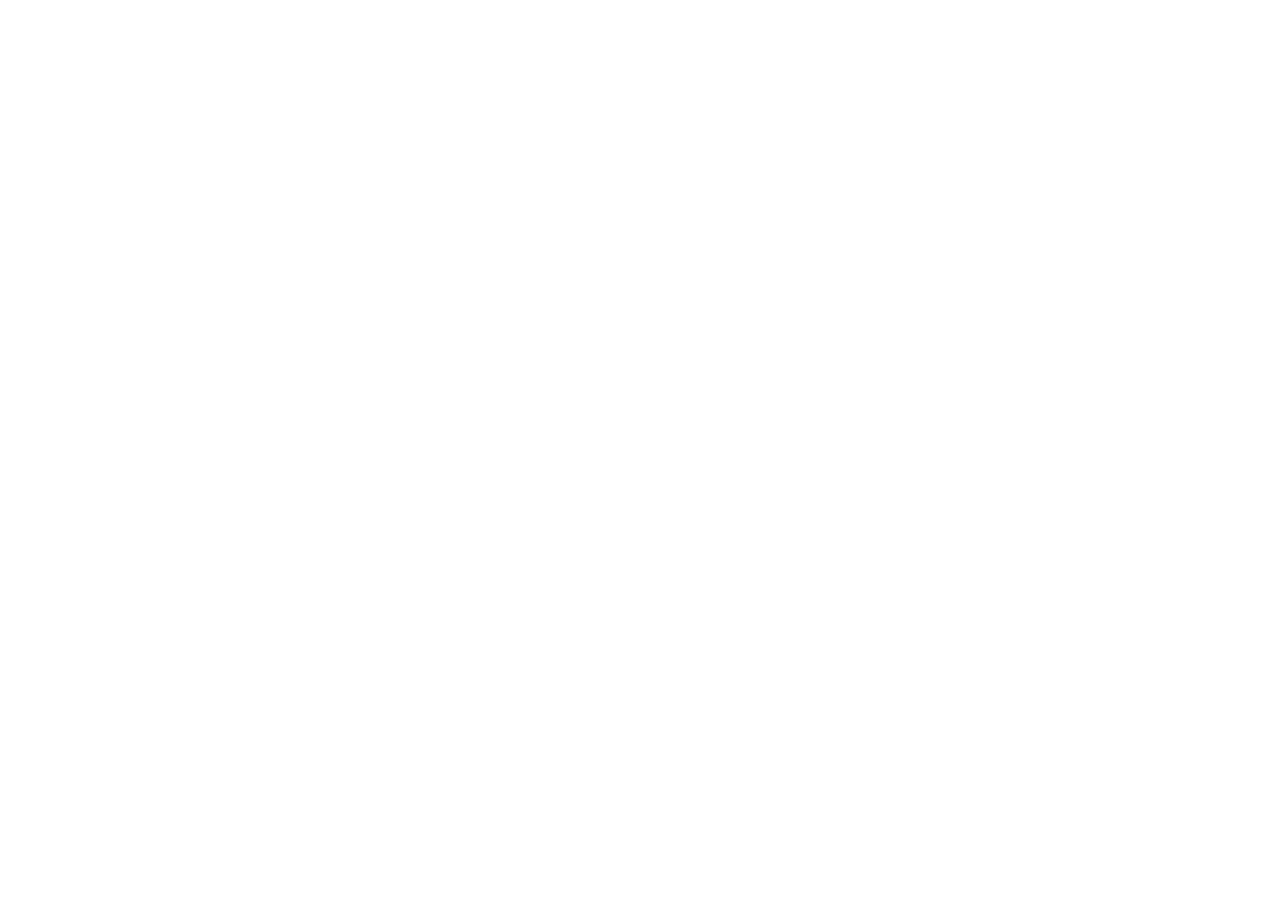
==== static/lessons/group.html @ 757a1256 "Фронтэнд" ====
<!DOCTYPE html>
<html>
    <head>
        <meta charset="utf-8" />
        <title>Timetable</title>
        <link rel="stylesheet" href="/style.css">
        <script type="text/javascript" src="/scripts.js"></script>
    </head>
    <body>
        <ul id='lessons-list' class='lessons-list'></ul>
    </body>
    <script>
        document.onload = list_injector('/api/lessons/group/')
    </script>
</html>
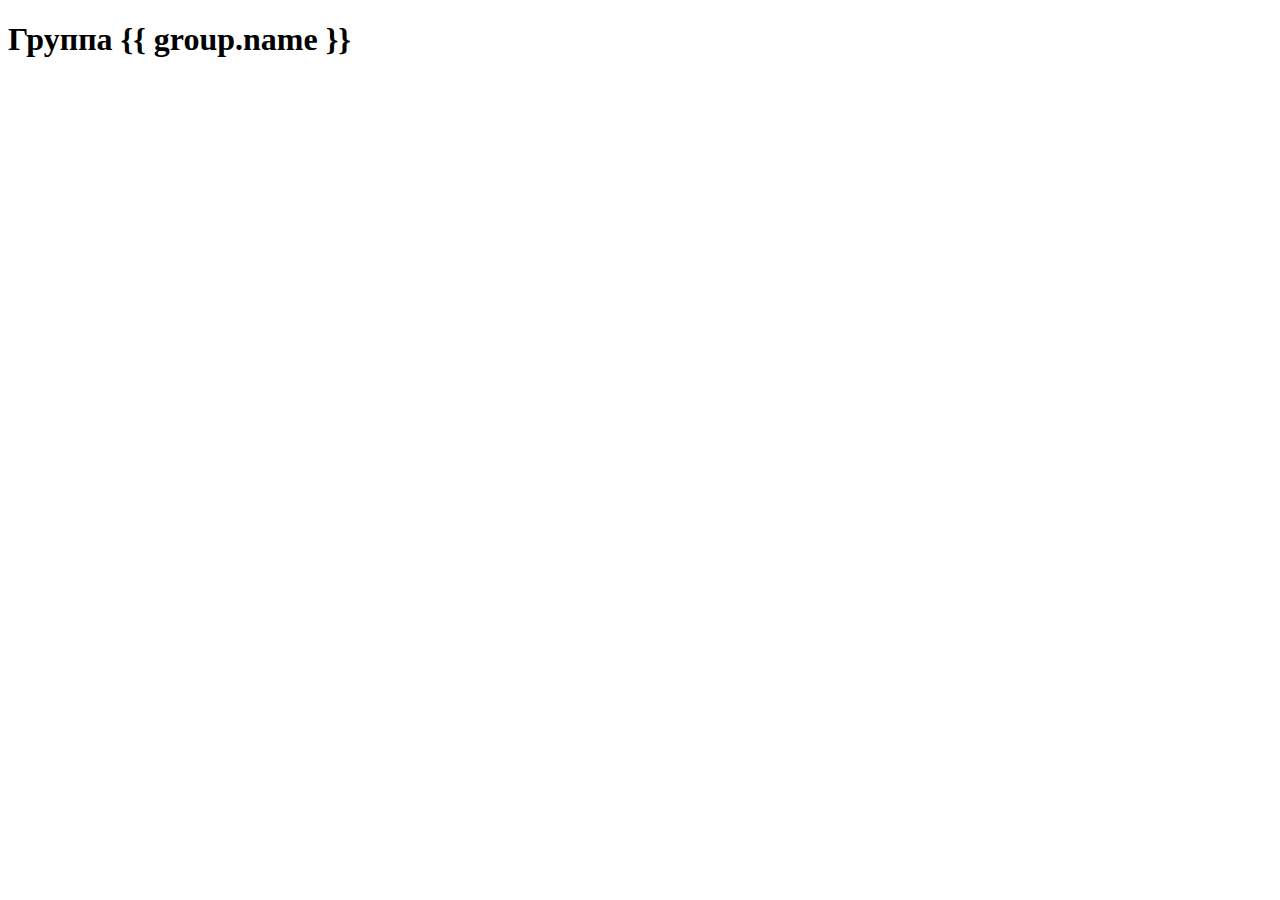
==== commit 2aac9a67: "fix" ====
--- a/static/lessons/group.html
+++ b/static/lessons/group.html
@@ -7,9 +7,11 @@
         <script type="text/javascript" src="/scripts.js"></script>
     </head>
     <body>
+        <h1>Группа {{ group.name }}</h1>
+        <div id="header"></div>
         <ul id='lessons-list' class='lessons-list'></ul>
     </body>
     <script>
-        document.onload = list_injector('/api/lessons/group/')
+        document.onload = list_injector('/api/lessons/group/');
     </script>
 </html>